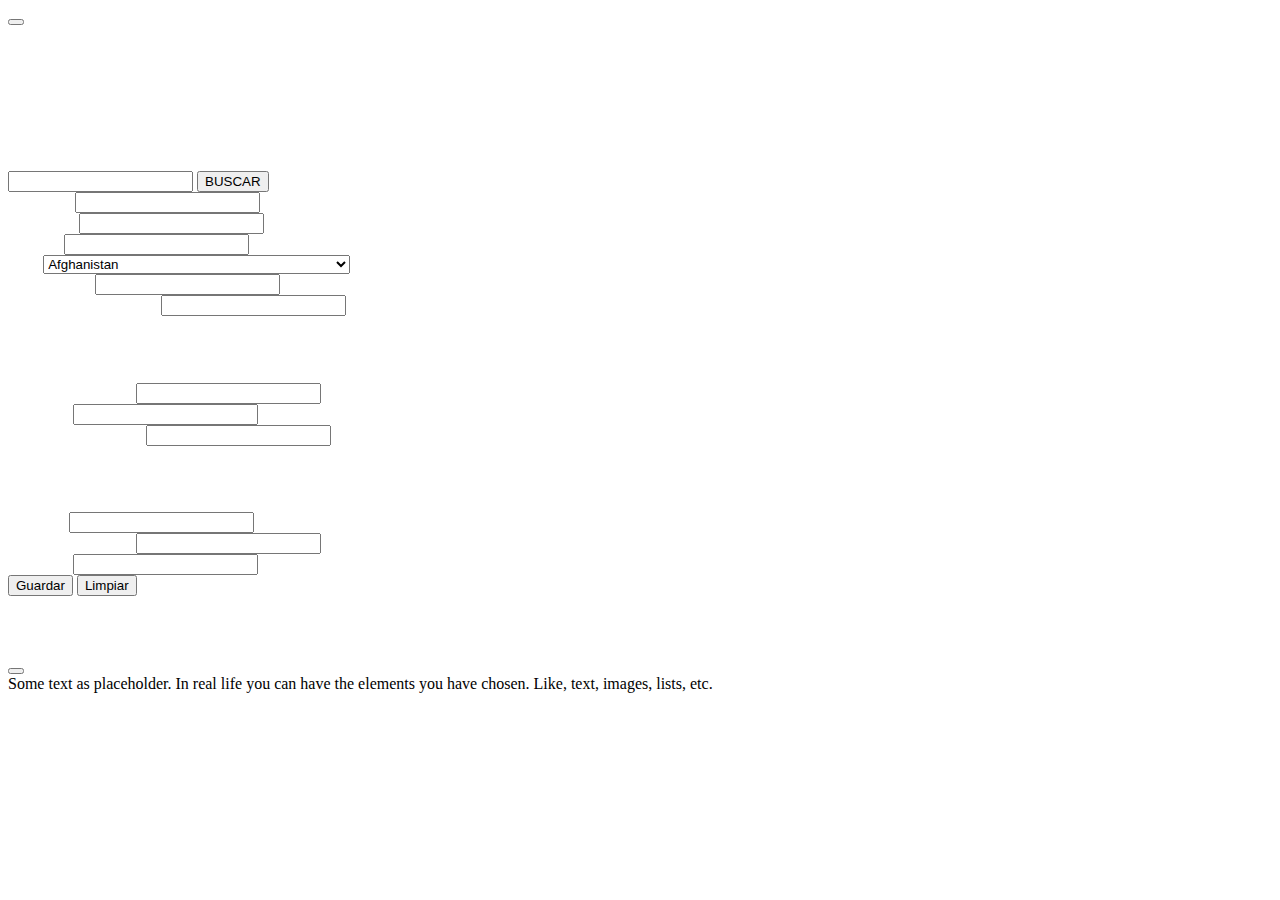
==== index.html @ 1584f867 "added styles and first ver of index page desing" ====
<!doctype html>
<html lang="en">
<head>
  <!-- Required meta tags -->
  <meta charset="utf-8">
  <meta name="viewport" content="width=device-width, initial-scale=1">
  
  <!-- Bootstrap CSS -->
  <link href="https://cdn.jsdelivr.net/npm/bootstrap@5.0.2/dist/css/bootstrap.min.css" rel="stylesheet" integrity="sha384-EVSTQN3/azprG1Anm3QDgpJLIm9Nao0Yz1ztcQTwFspd3yD65VohhpuuCOmLASjC" crossorigin="anonymous">
  <!-- CSS -->
  <link rel="stylesheet" href="style.css">
  <title>Registro de Estudiantes</title>
</head>
<body>
  <nav class="navbar navbar-dark bg-dark">
    <div class="container-fluid">
      <button class="navbar-toggler" type="button" data-bs-toggle="offcanvas" data-bs-target="#offcanvasmenu" aria-controls="navbarToggleExternalContent" aria-expanded="false" aria-label="Toggle navigation">
        <span class="navbar-toggler-icon"></span>
      </button>
    </div>
  </nav>
  <div class="container-fluid bg-dark min-vh-100">
    <div class="text-center">
      <h1 class="text-white">SISEAD - REGISTRO DE ESTUDIANTES</h1>
    </div>
    <div class="form-container container my-5">
      <form action="POST">
        <h2>Datos del Estudiante</h2>
        <div class="row">
          <div class="col-3">
            <label for="cedula" class="form-label">Cédula:</label>
            <div class="mb-3 input-group">
              <input type="text" name="cedula" id="cedula" class="form-control">
              <button class="btn btn-outline-primary" type="button" id="button-addon2">BUSCAR</button>
            </div>
          </div>
          <div class="col-3">
            <div class="mb-3">
              <label for="name" class="form-label">Nombres:</label>
              <input type="text" name="name" id="name" class="form-control">
            </div>
          </div>
          <div class="col-3">
            <div class="mb-3">
              <label for="lastname" class="form-label">Apellidos:</label>
              <input type="text" name="lastname" id="lastname" class="form-control">
            </div>
          </div>
          <div class="col-3">
            <div class="mb-3">
              <label for="carrera" class="form-label">Carrera:</label>
              <input type="text" name="carrera" id="carrera" class="form-control">
            </div>
          </div>
        </div>
        <div class="row">
          <div class="col-3">
            <div class="mb-3">
              <label for="country" class="form-label">País:</label>
              <select id="country" name="country" class="form-select">
                <option value="Afghanistan">Afghanistan</option>
                <option value="Åland Islands">Åland Islands</option>
                <option value="Albania">Albania</option>
                <option value="Algeria">Algeria</option>
                <option value="American Samoa">American Samoa</option>
                <option value="Andorra">Andorra</option>
                <option value="Angola">Angola</option>
                <option value="Anguilla">Anguilla</option>
                <option value="Antarctica">Antarctica</option>
                <option value="Antigua and Barbuda">Antigua and Barbuda</option>
                <option value="Argentina">Argentina</option>
                <option value="Armenia">Armenia</option>
                <option value="Aruba">Aruba</option>
                <option value="Australia">Australia</option>
                <option value="Austria">Austria</option>
                <option value="Azerbaijan">Azerbaijan</option>
                <option value="Bahamas">Bahamas</option>
                <option value="Bahrain">Bahrain</option>
                <option value="Bangladesh">Bangladesh</option>
                <option value="Barbados">Barbados</option>
                <option value="Belarus">Belarus</option>
                <option value="Belgium">Belgium</option>
                <option value="Belize">Belize</option>
                <option value="Benin">Benin</option>
                <option value="Bermuda">Bermuda</option>
                <option value="Bhutan">Bhutan</option>
                <option value="Bolivia">Bolivia</option>
                <option value="Bosnia and Herzegovina">Bosnia and Herzegovina</option>
                <option value="Botswana">Botswana</option>
                <option value="Bouvet Island">Bouvet Island</option>
                <option value="Brazil">Brazil</option>
                <option value="British Indian Ocean Territory">British Indian Ocean Territory</option>
                <option value="Brunei Darussalam">Brunei Darussalam</option>
                <option value="Bulgaria">Bulgaria</option>
                <option value="Burkina Faso">Burkina Faso</option>
                <option value="Burundi">Burundi</option>
                <option value="Cambodia">Cambodia</option>
                <option value="Cameroon">Cameroon</option>
                <option value="Canada">Canada</option>
                <option value="Cape Verde">Cape Verde</option>
                <option value="Cayman Islands">Cayman Islands</option>
                <option value="Central African Republic">Central African Republic</option>
                <option value="Chad">Chad</option>
                <option value="Chile">Chile</option>
                <option value="China">China</option>
                <option value="Christmas Island">Christmas Island</option>
                <option value="Cocos (Keeling) Islands">Cocos (Keeling) Islands</option>
                <option value="Colombia">Colombia</option>
                <option value="Comoros">Comoros</option>
                <option value="Congo">Congo</option>
                <option value="Congo, The Democratic Republic of The">Congo, The Democratic Republic of The</option>
                <option value="Cook Islands">Cook Islands</option>
                <option value="Costa Rica">Costa Rica</option>
                <option value="Cote D'ivoire">Cote D'ivoire</option>
                <option value="Croatia">Croatia</option>
                <option value="Cuba">Cuba</option>
                <option value="Cyprus">Cyprus</option>
                <option value="Czech Republic">Czech Republic</option>
                <option value="Denmark">Denmark</option>
                <option value="Djibouti">Djibouti</option>
                <option value="Dominica">Dominica</option>
                <option value="Dominican Republic">Dominican Republic</option>
                <option value="Ecuador">Ecuador</option>
                <option value="Egypt">Egypt</option>
                <option value="El Salvador">El Salvador</option>
                <option value="Equatorial Guinea">Equatorial Guinea</option>
                <option value="Eritrea">Eritrea</option>
                <option value="Estonia">Estonia</option>
                <option value="Ethiopia">Ethiopia</option>
                <option value="Falkland Islands (Malvinas)">Falkland Islands (Malvinas)</option>
                <option value="Faroe Islands">Faroe Islands</option>
                <option value="Fiji">Fiji</option>
                <option value="Finland">Finland</option>
                <option value="France">France</option>
                <option value="French Guiana">French Guiana</option>
                <option value="French Polynesia">French Polynesia</option>
                <option value="French Southern Territories">French Southern Territories</option>
                <option value="Gabon">Gabon</option>
                <option value="Gambia">Gambia</option>
                <option value="Georgia">Georgia</option>
                <option value="Germany">Germany</option>
                <option value="Ghana">Ghana</option>
                <option value="Gibraltar">Gibraltar</option>
                <option value="Greece">Greece</option>
                <option value="Greenland">Greenland</option>
                <option value="Grenada">Grenada</option>
                <option value="Guadeloupe">Guadeloupe</option>
                <option value="Guam">Guam</option>
                <option value="Guatemala">Guatemala</option>
                <option value="Guernsey">Guernsey</option>
                <option value="Guinea">Guinea</option>
                <option value="Guinea-bissau">Guinea-bissau</option>
                <option value="Guyana">Guyana</option>
                <option value="Haiti">Haiti</option>
                <option value="Heard Island and Mcdonald Islands">Heard Island and Mcdonald Islands</option>
                <option value="Holy See (Vatican City State)">Holy See (Vatican City State)</option>
                <option value="Honduras">Honduras</option>
                <option value="Hong Kong">Hong Kong</option>
                <option value="Hungary">Hungary</option>
                <option value="Iceland">Iceland</option>
                <option value="India">India</option>
                <option value="Indonesia">Indonesia</option>
                <option value="Iran, Islamic Republic of">Iran, Islamic Republic of</option>
                <option value="Iraq">Iraq</option>
                <option value="Ireland">Ireland</option>
                <option value="Isle of Man">Isle of Man</option>
                <option value="Israel">Israel</option>
                <option value="Italy">Italy</option>
                <option value="Jamaica">Jamaica</option>
                <option value="Japan">Japan</option>
                <option value="Jersey">Jersey</option>
                <option value="Jordan">Jordan</option>
                <option value="Kazakhstan">Kazakhstan</option>
                <option value="Kenya">Kenya</option>
                <option value="Kiribati">Kiribati</option>
                <option value="Korea, Democratic People's Republic of">Korea, Democratic People's Republic of</option>
                <option value="Korea, Republic of">Korea, Republic of</option>
                <option value="Kuwait">Kuwait</option>
                <option value="Kyrgyzstan">Kyrgyzstan</option>
                <option value="Lao People's Democratic Republic">Lao People's Democratic Republic</option>
                <option value="Latvia">Latvia</option>
                <option value="Lebanon">Lebanon</option>
                <option value="Lesotho">Lesotho</option>
                <option value="Liberia">Liberia</option>
                <option value="Libyan Arab Jamahiriya">Libyan Arab Jamahiriya</option>
                <option value="Liechtenstein">Liechtenstein</option>
                <option value="Lithuania">Lithuania</option>
                <option value="Luxembourg">Luxembourg</option>
                <option value="Macao">Macao</option>
                <option value="Macedonia, The Former Yugoslav Republic of">Macedonia, The Former Yugoslav Republic of</option>
                <option value="Madagascar">Madagascar</option>
                <option value="Malawi">Malawi</option>
                <option value="Malaysia">Malaysia</option>
                <option value="Maldives">Maldives</option>
                <option value="Mali">Mali</option>
                <option value="Malta">Malta</option>
                <option value="Marshall Islands">Marshall Islands</option>
                <option value="Martinique">Martinique</option>
                <option value="Mauritania">Mauritania</option>
                <option value="Mauritius">Mauritius</option>
                <option value="Mayotte">Mayotte</option>
                <option value="Mexico">Mexico</option>
                <option value="Micronesia, Federated States of">Micronesia, Federated States of</option>
                <option value="Moldova, Republic of">Moldova, Republic of</option>
                <option value="Monaco">Monaco</option>
                <option value="Mongolia">Mongolia</option>
                <option value="Montenegro">Montenegro</option>
                <option value="Montserrat">Montserrat</option>
                <option value="Morocco">Morocco</option>
                <option value="Mozambique">Mozambique</option>
                <option value="Myanmar">Myanmar</option>
                <option value="Namibia">Namibia</option>
                <option value="Nauru">Nauru</option>
                <option value="Nepal">Nepal</option>
                <option value="Netherlands">Netherlands</option>
                <option value="Netherlands Antilles">Netherlands Antilles</option>
                <option value="New Caledonia">New Caledonia</option>
                <option value="New Zealand">New Zealand</option>
                <option value="Nicaragua">Nicaragua</option>
                <option value="Niger">Niger</option>
                <option value="Nigeria">Nigeria</option>
                <option value="Niue">Niue</option>
                <option value="Norfolk Island">Norfolk Island</option>
                <option value="Northern Mariana Islands">Northern Mariana Islands</option>
                <option value="Norway">Norway</option>
                <option value="Oman">Oman</option>
                <option value="Pakistan">Pakistan</option>
                <option value="Palau">Palau</option>
                <option value="Palestinian Territory, Occupied">Palestinian Territory, Occupied</option>
                <option value="Panama">Panama</option>
                <option value="Papua New Guinea">Papua New Guinea</option>
                <option value="Paraguay">Paraguay</option>
                <option value="Peru">Peru</option>
                <option value="Philippines">Philippines</option>
                <option value="Pitcairn">Pitcairn</option>
                <option value="Poland">Poland</option>
                <option value="Portugal">Portugal</option>
                <option value="Puerto Rico">Puerto Rico</option>
                <option value="Qatar">Qatar</option>
                <option value="Reunion">Reunion</option>
                <option value="Romania">Romania</option>
                <option value="Russian Federation">Russian Federation</option>
                <option value="Rwanda">Rwanda</option>
                <option value="Saint Helena">Saint Helena</option>
                <option value="Saint Kitts and Nevis">Saint Kitts and Nevis</option>
                <option value="Saint Lucia">Saint Lucia</option>
                <option value="Saint Pierre and Miquelon">Saint Pierre and Miquelon</option>
                <option value="Saint Vincent and The Grenadines">Saint Vincent and The Grenadines</option>
                <option value="Samoa">Samoa</option>
                <option value="San Marino">San Marino</option>
                <option value="Sao Tome and Principe">Sao Tome and Principe</option>
                <option value="Saudi Arabia">Saudi Arabia</option>
                <option value="Senegal">Senegal</option>
                <option value="Serbia">Serbia</option>
                <option value="Seychelles">Seychelles</option>
                <option value="Sierra Leone">Sierra Leone</option>
                <option value="Singapore">Singapore</option>
                <option value="Slovakia">Slovakia</option>
                <option value="Slovenia">Slovenia</option>
                <option value="Solomon Islands">Solomon Islands</option>
                <option value="Somalia">Somalia</option>
                <option value="South Africa">South Africa</option>
                <option value="South Georgia and The South Sandwich Islands">South Georgia and The South Sandwich Islands</option>
                <option value="Spain">Spain</option>
                <option value="Sri Lanka">Sri Lanka</option>
                <option value="Sudan">Sudan</option>
                <option value="Suriname">Suriname</option>
                <option value="Svalbard and Jan Mayen">Svalbard and Jan Mayen</option>
                <option value="Swaziland">Swaziland</option>
                <option value="Sweden">Sweden</option>
                <option value="Switzerland">Switzerland</option>
                <option value="Syrian Arab Republic">Syrian Arab Republic</option>
                <option value="Taiwan">Taiwan</option>
                <option value="Tajikistan">Tajikistan</option>
                <option value="Tanzania, United Republic of">Tanzania, United Republic of</option>
                <option value="Thailand">Thailand</option>
                <option value="Timor-leste">Timor-leste</option>
                <option value="Togo">Togo</option>
                <option value="Tokelau">Tokelau</option>
                <option value="Tonga">Tonga</option>
                <option value="Trinidad and Tobago">Trinidad and Tobago</option>
                <option value="Tunisia">Tunisia</option>
                <option value="Turkey">Turkey</option>
                <option value="Turkmenistan">Turkmenistan</option>
                <option value="Turks and Caicos Islands">Turks and Caicos Islands</option>
                <option value="Tuvalu">Tuvalu</option>
                <option value="Uganda">Uganda</option>
                <option value="Ukraine">Ukraine</option>
                <option value="United Arab Emirates">United Arab Emirates</option>
                <option value="United Kingdom">United Kingdom</option>
                <option value="United States">United States</option>
                <option value="United States Minor Outlying Islands">United States Minor Outlying Islands</option>
                <option value="Uruguay">Uruguay</option>
                <option value="Uzbekistan">Uzbekistan</option>
                <option value="Vanuatu">Vanuatu</option>
                <option value="Venezuela">Venezuela</option>
                <option value="Viet Nam">Viet Nam</option>
                <option value="Virgin Islands, British">Virgin Islands, British</option>
                <option value="Virgin Islands, U.S.">Virgin Islands, U.S.</option>
                <option value="Wallis and Futuna">Wallis and Futuna</option>
                <option value="Western Sahara">Western Sahara</option>
                <option value="Yemen">Yemen</option>
                <option value="Zambia">Zambia</option>
                <option value="Zimbabwe">Zimbabwe</option>
              </select>
            </div>
          </div>
          <div class="col">
            <div class="mb-3">
              <label for="procedencia" class="form-label">Procedencia:</label>
              <input type="text" name="procedencia" id="procedencia" class="form-control">
            </div>
          </div>
          <div class="col">
            <div class="mb-3">
              <label for="periodoInscripcion" class="form-label">Período de Inscripción:</label>
              <input type="text" name="periodoInscripcion" id="periodoInscripcion" class="form-control">
            </div>
          </div>
        </div>
        <h2>Datos de Contacto:</h2>
        <div class="row">
          <div class="col-4">
            <label for="email" class="form-label">Correo electrónico:</label>
            <input type="email" name="email" id="email" class="form-control">
          </div>
          <div class="col-4">
            <label for="phone" class="form-label">Teléfono:</label>
            <input type="tel" name="phone" id="phone" class="form-control">
          </div>
          <div class="col-4">
            <label for="alt-phone" class="form-label">Teléfono secundario:</label>
            <input type="tel" name="alt-phone" id="alt-phone" class="form-control">
          </div>
        </div>
        <h2>Datos del Representante:</h2>
        <div class="row">
          <div class="col-4">
            <label for="nomRepresentante" class="form-label">Nombre:</label>
            <input type="tel" name="nomRepresentante" id="nomRepresentante" class="form-control">
          </div>
          <div class="col-4">
            <label for="emailRepresentante" class="form-label">Correo electrónico:</label>
            <input type="email" name="emailRepresentante" id="emailRepresentante" class="form-control">
          </div>
          <div class="col-4">
            <label for="phoneRepresentante" class="form-label">Teléfono:</label>
            <input type="tel" name="phoneRepresentante" id="phoneRepresentante" class="form-control">
          </div>
        </div>
        <div class="mt-5 text-center">
          <button type="submit" class="btn btn-success">Guardar</button>
          <button type="reset" class="btn btn-secondary">Limpiar</button>
        </div>
      </form>
    </div>
  </div>
</div>
</div>

<!-- offcanvas -->
<div class="offcanvas offcanvas-start" tabindex="-1" id="offcanvasmenu" aria-labelledby="offcanvas">
  <div class="offcanvas-header">
    <h5 class="offcanvas-title" id="offcanvas">Offcanvas</h5>
    <button type="button" class="btn-close text-reset" data-bs-dismiss="offcanvas" aria-label="Close"></button>
  </div>
  <div class="offcanvas-body">
    <div>
      Some text as placeholder. In real life you can have the elements you have chosen. Like, text, images, lists, etc.
    </div>
  </div>
</div>
<!-- offcanvas end -->
<!-- Optional JavaScript; choose one of the two! -->

<!-- Option 1: Bootstrap Bundle with Popper -->
<script src="https://cdn.jsdelivr.net/npm/bootstrap@5.0.2/dist/js/bootstrap.bundle.min.js" integrity="sha384-MrcW6ZMFYlzcLA8Nl+NtUVF0sA7MsXsP1UyJoMp4YLEuNSfAP+JcXn/tWtIaxVXM" crossorigin="anonymous"></script>

<!-- Option 2: Separate Popper and Bootstrap JS -->
<!--
  <script src="https://cdn.jsdelivr.net/npm/@popperjs/core@2.9.2/dist/umd/popper.min.js" integrity="sha384-IQsoLXl5PILFhosVNubq5LC7Qb9DXgDA9i+tQ8Zj3iwWAwPtgFTxbJ8NT4GN1R8p" crossorigin="anonymous"></script>
  <script src="https://cdn.jsdelivr.net/npm/bootstrap@5.0.2/dist/js/bootstrap.min.js" integrity="sha384-cVKIPhGWiC2Al4u+LWgxfKTRIcfu0JTxR+EQDz/bgldoEyl4H0zUF0QKbrJ0EcQF" crossorigin="anonymous"></script>
-->
</body>
</html>
---- style.css ----
label{
    color: #fff;
}
h1,h2,h3,h4,h5,h6{
    color:#fff
}
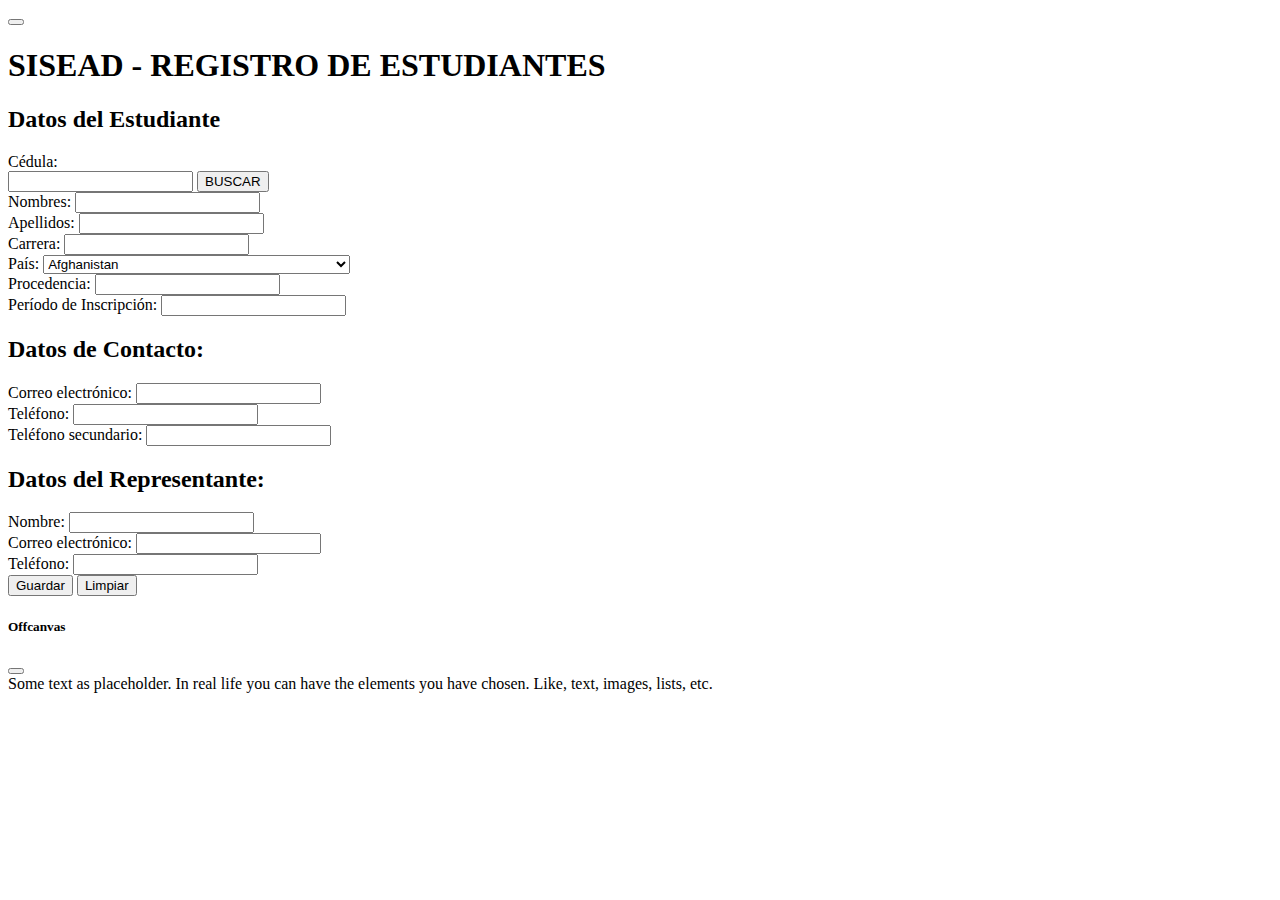
==== commit e4b0a91a: "updated to bootstrap 5.3.0" ====
--- a/index.html
+++ b/index.html
@@ -1,27 +1,29 @@
 <!doctype html>
-<html lang="en">
+<html lang="en" data-bs-theme="dark">
 <head>
   <!-- Required meta tags -->
   <meta charset="utf-8">
   <meta name="viewport" content="width=device-width, initial-scale=1">
   
   <!-- Bootstrap CSS -->
-  <link href="https://cdn.jsdelivr.net/npm/bootstrap@5.0.2/dist/css/bootstrap.min.css" rel="stylesheet" integrity="sha384-EVSTQN3/azprG1Anm3QDgpJLIm9Nao0Yz1ztcQTwFspd3yD65VohhpuuCOmLASjC" crossorigin="anonymous">
+  
+  <link href="https://cdn.jsdelivr.net/npm/bootstrap@5.3.0-alpha1/dist/css/bootstrap.min.css" rel="stylesheet" integrity="sha384-GLhlTQ8iRABdZLl6O3oVMWSktQOp6b7In1Zl3/Jr59b6EGGoI1aFkw7cmDA6j6gD" crossorigin="anonymous">
+    <script src="https://cdn.jsdelivr.net/npm/bootstrap@5.3.0-alpha1/dist/js/bootstrap.bundle.min.js" integrity="sha384-w76AqPfDkMBDXo30jS1Sgez6pr3x5MlQ1ZAGC+nuZB+EYdgRZgiwxhTBTkF7CXvN" crossorigin="anonymous"></script>
   <!-- CSS -->
   <link rel="stylesheet" href="style.css">
   <title>Registro de Estudiantes</title>
 </head>
 <body>
-  <nav class="navbar navbar-dark bg-dark">
+  <nav class="navbar navbar-light">
     <div class="container-fluid">
       <button class="navbar-toggler" type="button" data-bs-toggle="offcanvas" data-bs-target="#offcanvasmenu" aria-controls="navbarToggleExternalContent" aria-expanded="false" aria-label="Toggle navigation">
         <span class="navbar-toggler-icon"></span>
       </button>
     </div>
   </nav>
-  <div class="container-fluid bg-dark min-vh-100">
+  <div class="container-fluid min-vh-100">
     <div class="text-center">
-      <h1 class="text-white">SISEAD - REGISTRO DE ESTUDIANTES</h1>
+      <h1>SISEAD - REGISTRO DE ESTUDIANTES</h1>
     </div>
     <div class="form-container container my-5">
       <form action="POST">
@@ -374,7 +376,7 @@
 <!-- Optional JavaScript; choose one of the two! -->
 
 <!-- Option 1: Bootstrap Bundle with Popper -->
-<script src="https://cdn.jsdelivr.net/npm/bootstrap@5.0.2/dist/js/bootstrap.bundle.min.js" integrity="sha384-MrcW6ZMFYlzcLA8Nl+NtUVF0sA7MsXsP1UyJoMp4YLEuNSfAP+JcXn/tWtIaxVXM" crossorigin="anonymous"></script>
+    <script src="https://cdn.jsdelivr.net/npm/bootstrap@5.3.0-alpha1/dist/js/bootstrap.bundle.min.js" integrity="sha384-w76AqPfDkMBDXo30jS1Sgez6pr3x5MlQ1ZAGC+nuZB+EYdgRZgiwxhTBTkF7CXvN" crossorigin="anonymous"></script>
 
 <!-- Option 2: Separate Popper and Bootstrap JS -->
 <!--
